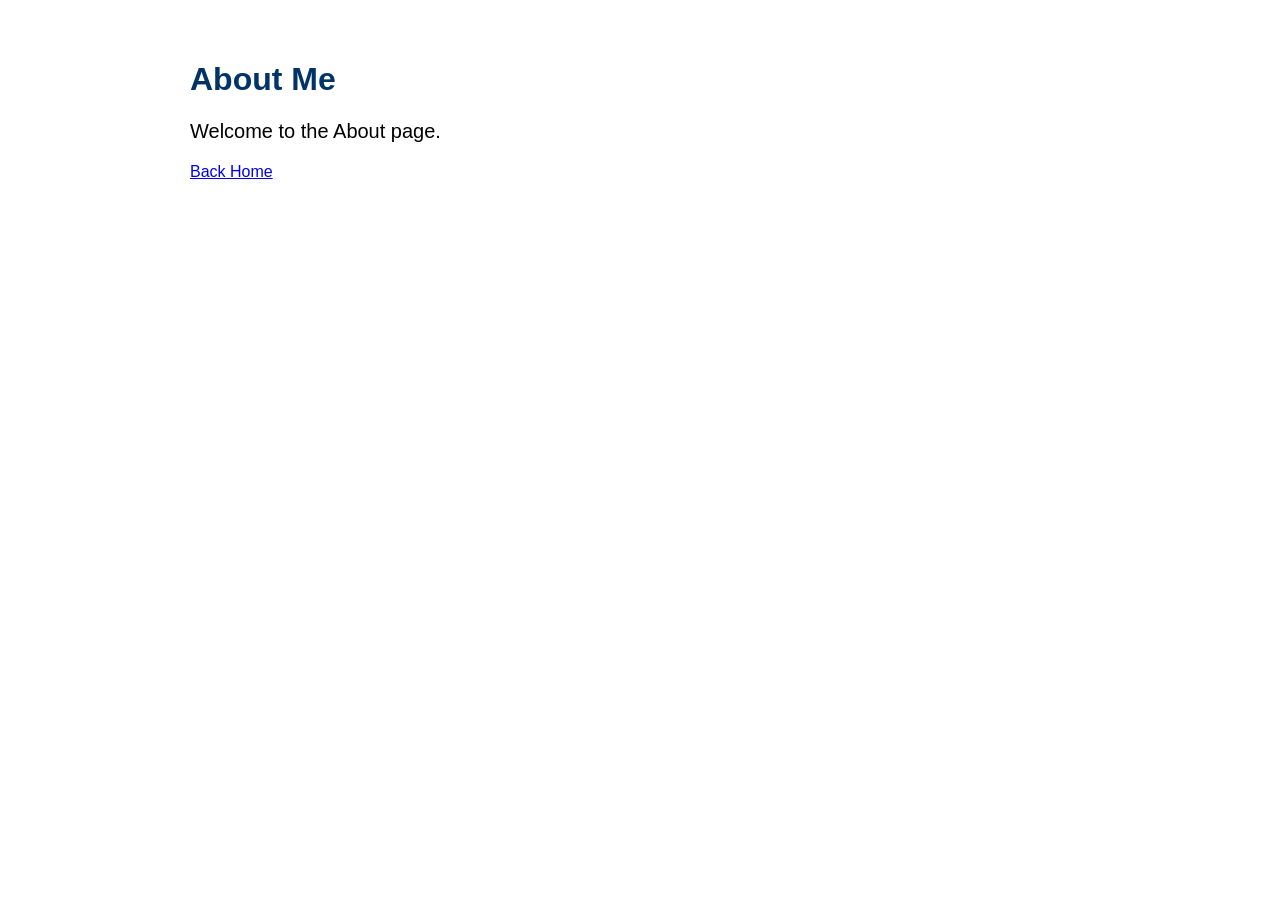
==== about.html @ 920e1d59 "Create about.html" ====
<!DOCTYPE html>
<html>

<head>
    <title>About - Hanson Mathematics</title>
    <link rel="stylesheet" href="style.css">
</head>

<body>

<h1>About Me</h1>

<p>Welcome to the About page.</p>

<a href="index.html">Back Home</a>

</body>

</html>
---- style.css ----
body{
    font-family: Arial, sans-serif;
    max-width:900px;
    margin:auto;
    padding:40px;
}

h1{
    color:#003366;
}

p{
    font-size:20px;
}
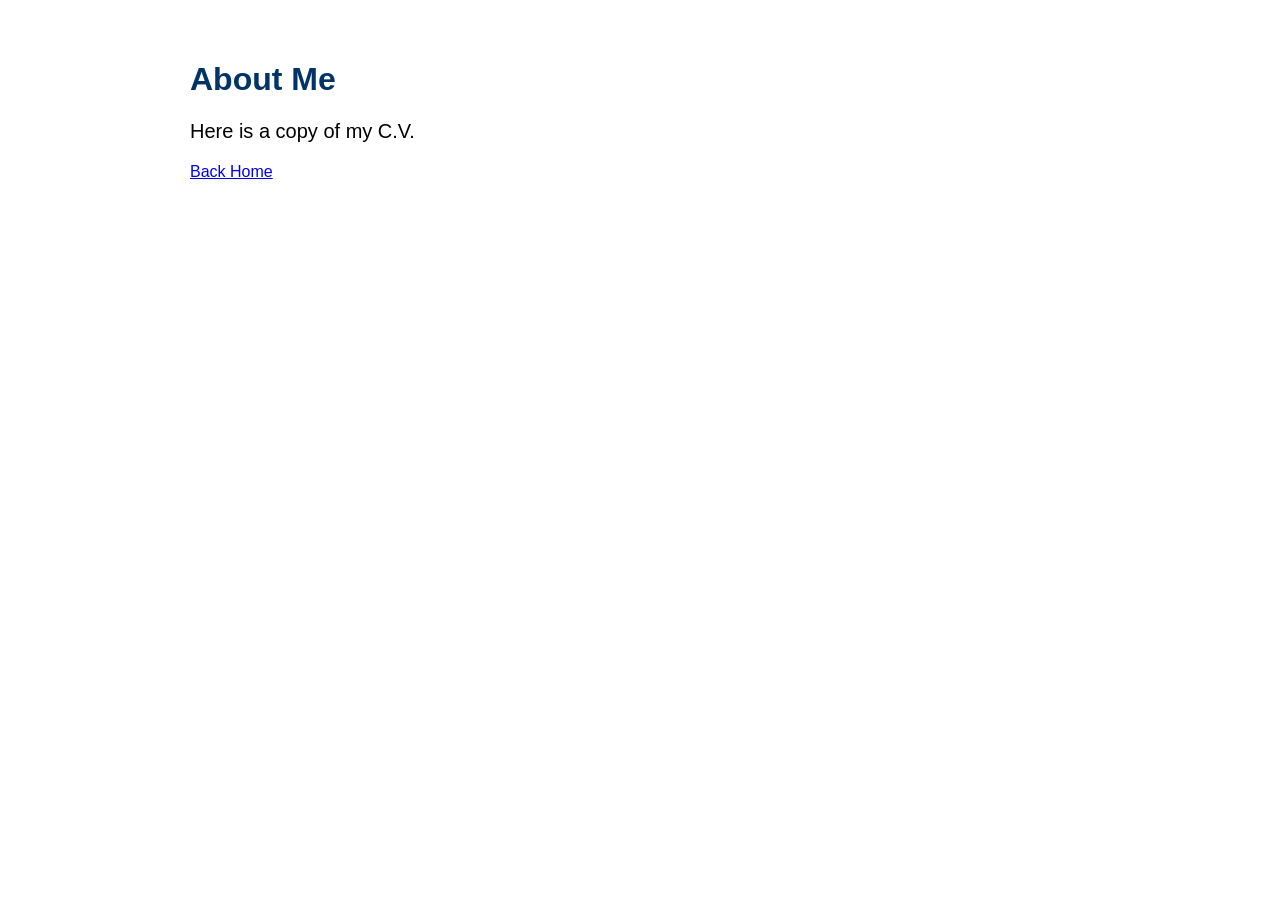
==== commit 4269677d: "Update about.html" ====
--- a/about.html
+++ b/about.html
@@ -10,7 +10,7 @@
 
 <h1>About Me</h1>
 
-<p>Welcome to the About page.</p>
+<p>Here is a copy of my C.V.</p>
 
 <a href="index.html">Back Home</a>
 
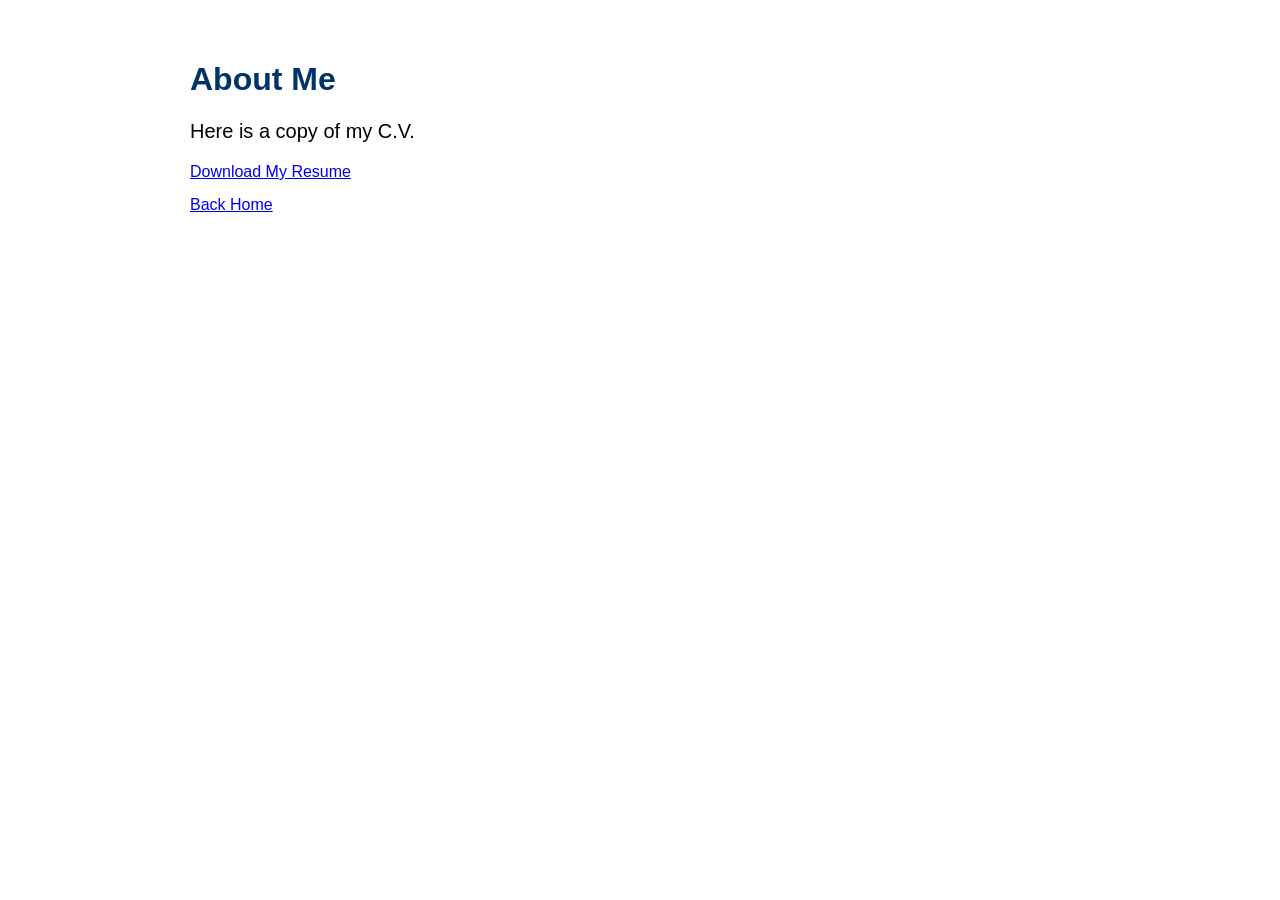
==== commit c9597160: "Update about.html" ====
--- a/about.html
+++ b/about.html
@@ -11,6 +11,9 @@
 <h1>About Me</h1>
 
 <p>Here is a copy of my C.V.</p>
+    <a href="Resume.pdf" download>
+    Download My Resume
+</a>
 
 <a href="index.html">Back Home</a>
 
--- a/style.css
+++ b/style.css
@@ -12,3 +12,34 @@
 p{
     font-size:20px;
 }
+
+.pricing {
+    max-width: 900px;
+    margin: 40px auto;
+    padding: 20px;
+}
+
+.pricing-tier {
+    margin-bottom: 35px;
+    padding: 25px;
+    border: 1px solid #d9d9d9;
+    border-radius: 10px;
+}
+
+.pricing-tier h2 {
+    margin-top: 0;
+}
+
+.pricing-tier p {
+    font-weight: bold;
+}
+
+a {
+    display: block;
+    margin-bottom: 15px;
+}
+
+.pricing-tier li {
+    margin-bottom: 10px;
+    line-height: 1.5;
+}
